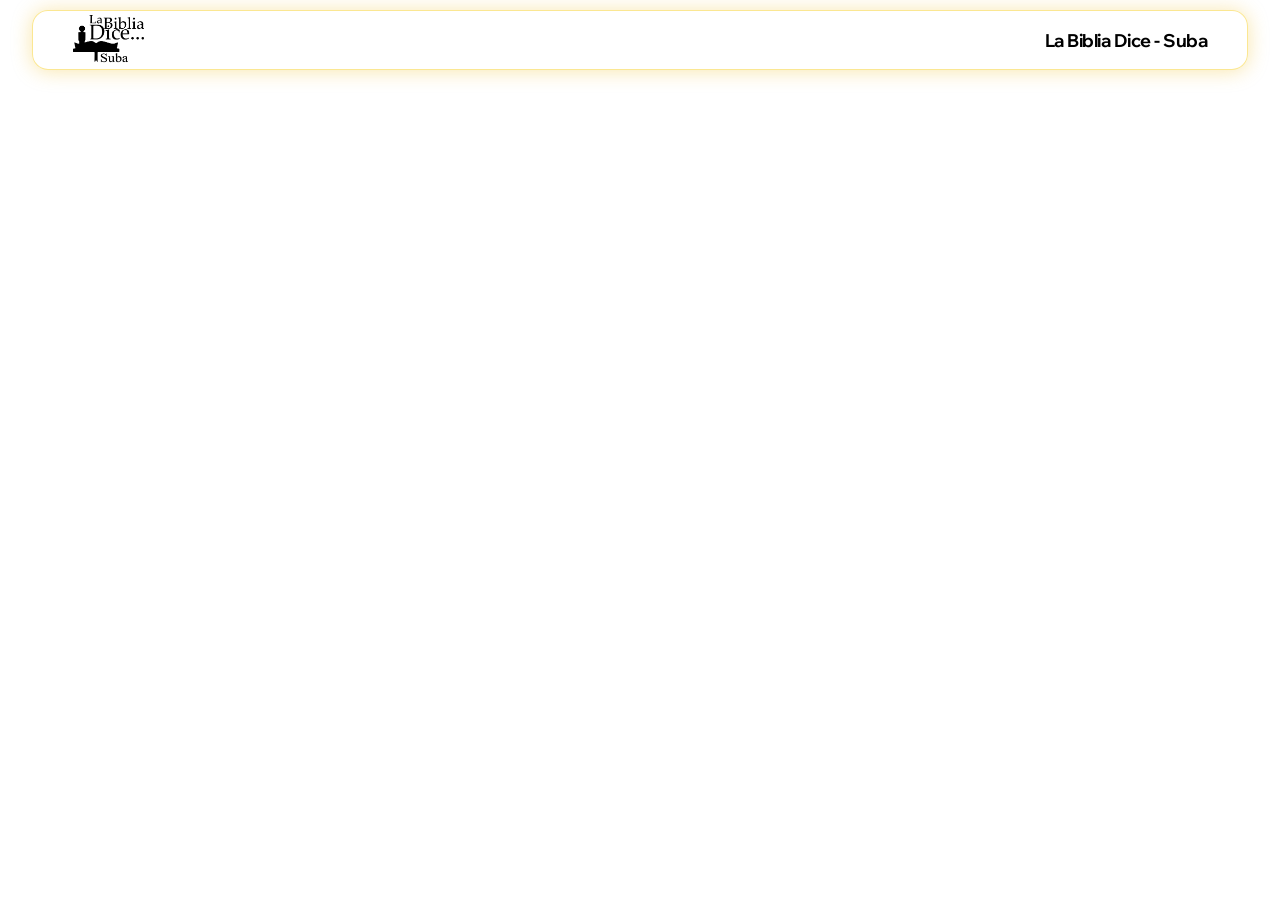
==== info-abonoCF.html @ 760fa324 "Creación de sección de banners del retiro, hiperlinks y ajuste visual de la página web" ====
<!doctype html>
<html lang="es">
  <head>
    <meta charset="UTF-8" />
    <meta name="viewport" content="width=device-width, initial-scale=1.0" />
    <meta
      name="description"
      content="Iglesia La Biblia Dice de Suba — Suba, Bogotá, Colombia. Haciendo discípulos en Colombia y las naciones del mundo."
    />
    <link rel="icon" href="./images/Favicon Logo LBD Suba.png" type="png" />
    <title>Inicio | ilbd-s</title>
    <link
      href="https://fonts.googleapis.com/css2?family=Wix+Madefor+Display:wght@400;500;600;700;800&family=Wix+Madefor+Text:ital,wght@0,400;0,500;1,400&display=swap"
      rel="stylesheet"
    />
    <link rel="stylesheet" href="./style.css" />
  </head>
  <body>
    <!-- ── ENCABEZADO Y NAVEGACIÓN ── -->
    <header>
      <nav aria-label="Navegación principal">
        <a href="./index.html" aria-label="Ir al inicio">
          <img
            src="./images/Logo La Biblia dice Suba color negro.png"
            alt="Logo Iglesia La Biblia Dice Suba"
            class="nav-logo"
          />
        </a>
        <h1>La Biblia Dice - Suba</h1>
      </nav>
    </header>
  </body>
</html>
---- style.css ----
/* ============================================
   ILBD — styles.css (MEJORADO)
   ============================================ */
/* ── RESET & BASE ── */
*,
*::before,
*::after {
  box-sizing: border-box;
  margin: 0;
  padding: 0;
}
:root {
  --black: #000000;
  --white: #ffffff;
  --gray-light: #f5f5f5;
  --gray-mid: #e0e0e0;
  --gray-dark: #d0d0d0;
  --gray-text: #555555;
  --gold: #f9dc5caa;
  --gold-light: #fef4d4;
  --accent: #efb710;
  --font-h: "Wix Madefor Display", sans-serif;
  --font-b: "Wix Madefor Text", sans-serif;
  --shadow-sm: 0 2px 8px rgba(0, 0, 0, 0.08);
  --shadow-md: 0 4px 16px rgba(0, 0, 0, 0.12);
  --shadow-lg: 0 8px 24px rgba(0, 0, 0, 0.15);
  --shadow-gl: 0 1px 20px 0px #efb7105a;
}
html {
  scroll-behavior: smooth;
  width: calc(100% - 20px);
  max-width: 1216px;
  margin: 0 auto;
  font-family: var(--font-b);
  color: var(--black);
  background: var(--white);
  overflow-x: hidden;
}
body {
  padding: 10px;
  padding-top: 80px;
}

a {
  text-decoration: none;
  color: inherit;
}
img {
  display: block;
  max-width: 100%;
}

/* ── HEADER & NAV (MEJORADO) ── */
header {
  position: fixed;
  top: 10px;
  left: 50%;
  transform: translateX(-50%);
  width: calc(100% - 20px);
  max-width: 1216px;
  z-index: 1000;
  transition: all 0.3s ease;
}

nav {
  background: rgba(255, 255, 255, 0.95);
  backdrop-filter: blur(10px);
  -webkit-backdrop-filter: blur(10px);
  border: 1px solid var(--gold);
  border-radius: 16px;
  box-shadow: var(--shadow-gl);
  height: 60px;
  padding: 0 40px;
  display: flex;
  align-items: center;
  justify-content: space-between;
  transition: all 0.3s ease;
}

header.scrolled nav {
  background: rgba(255, 255, 255, 0.98);
  box-shadow: var(--shadow-md);
  border-radius: 12px;
}

.nav-logo {
  height: 50px;
  transition:
    transform 0.3s ease,
    filter 0.3s ease;
}

.nav-logo:hover {
  transform: scale(1.05);
  filter: brightness(0.9);
}

nav h1 {
  font-family: var(--font-h);
  font-size: 18px;
  font-weight: 700;
  letter-spacing: -0.5px;
  transition: opacity 0.3s ease;
}

nav h1:hover {
  opacity: 0.7;
}

.nav-links.open {
  display: flex;
}

.nav-toggle {
  display: none;
  background: none;
  border: none;
  font-size: 22px;
  cursor: pointer;
  color: inherit;
  padding: 4px 8px;
  line-height: 1;
}

.nav-item {
  font-family: var(--font-h);
  font-size: 13px;
  font-weight: 500;
  color: var(--black);
  padding: 8px 14px;
  cursor: pointer;
  white-space: nowrap;
  position: relative;
  transition: all 0.3s ease;
}

.nav-item::after {
  content: "";
  position: absolute;
  bottom: 4px;
  left: 14px;
  right: 14px;
  height: 2px;
  background: var(--black);
  transform: scaleX(0);
  transition: transform 0.3s ease;
}

.nav-item:hover {
  opacity: 1;
  transform: translateY(-2px);
}

.nav-item:hover::after {
  transform: scaleX(1);
}

.nav-item .arr {
  font-size: 9px;
  margin-left: 2px;
  opacity: 0.5;
  transition: transform 0.3s ease;
}

.nav-item:hover .arr {
  transform: translateY(2px);
}

.nav-lang {
  font-family: var(--font-h);
  font-size: 13px;
  font-weight: 500;
  cursor: pointer;
}

/* ── HERO (MEJORADO) ── */
.hero {
  position: relative;
  width: 100%;
  max-width: 1216px;
  margin-top: 20px;
  min-height: 460px;
  overflow: hidden;
  border-radius: 24px;
  display: flex;
  align-items: center;
  justify-content: center;
  box-shadow: var(--shadow-md);
  transition:
    box-shadow 0.3s ease,
    transform 0.3s ease;
}

.hero:hover {
  box-shadow: var(--shadow-lg);
  transform: translateY(-4px);
}

.hero-slide {
  position: absolute;
  inset: 0;
  opacity: 0;
  transition: opacity 0.9s ease;
  background-size: contain;
  background-repeat: no-repeat;
  background-position: center;
}

.hero-slide.active {
  opacity: 1;
}

.slide-1 {
  background-image: url("./images/stile2.jpg");
}
.slide-2 {
  background-image: url("./images");
}
.slide-3 {
  background-image: url("./images/stile4.jpg");
}

.hero-arrow {
  position: absolute;
  top: 50%;
  transform: translateY(-50%);
  width: 44px;
  height: 44px;
  border-radius: 50%;
  background: rgba(255, 255, 255, 0.9);
  border: none;
  display: flex;
  align-items: center;
  justify-content: center;
  font-size: 24px;
  cursor: pointer;
  color: var(--black);
  transition: all 0.3s ease;
  z-index: 10;
  box-shadow: var(--shadow-sm);
}

.hero-arrow:hover {
  background: var(--white);
  box-shadow: var(--shadow-md);
  transform: translateY(-50%) scale(1.1);
}

.hero-arrow:active {
  transform: translateY(-50%) scale(0.95);
}

.hero-arrow.left {
  left: 20px;
}

.hero-arrow.right {
  right: 20px;
}

.hero-dots {
  position: absolute;
  bottom: 20px;
  left: 50%;
  transform: translateX(-50%);
  display: flex;
  gap: 10px;
  background: rgba(255, 255, 255, 0.2);
  backdrop-filter: blur(8px);
  padding: 8px 12px;
  border-radius: 20px;
}

.hero-dot {
  width: 10px;
  height: 10px;
  border-radius: 50%;
  background: rgba(255, 255, 255, 0.5);
  border: none;
  cursor: pointer;
  transition: all 0.3s ease;
}

.hero-dot:hover {
  background: rgba(255, 255, 255, 0.8);
  transform: scale(1.2);
}

.hero-dot.active {
  background: rgba(255, 255, 255, 0.95);
  width: 24px;
  border-radius: 10px;
}

/* ── AVISOS DE LOS RETIROS (MEJORADO) ── */
#retiro {
  background: linear-gradient(
    135deg,
    var(--gray-mid) 0%,
    var(--gray-light) 100%
  );
  border-radius: 24px;
  padding: 40px;
  margin-top: 32px;
  box-shadow: var(--shadow-sm);
  border: 1px solid var(--gray-dark);
  transition: all 0.3s ease;
}

#retiro:hover {
  box-shadow: var(--shadow-md);
}

.tbu,
.cf {
  display: flex;
  gap: 32px;
  align-items: center;
  background: var(--white);
  padding: 32px;
  border-radius: 20px;
  box-shadow: var(--shadow-sm);
  transition: all 0.3s ease;
  border: 2px solid transparent;
}

.tbu:hover,
.cf:hover {
  box-shadow: var(--shadow-md);
  border-color: var(--gold);
  transform: translateY(-2px);
}

.tbu {
  margin-bottom: 24px;
}

#retiro img {
  flex: 1;
  border-radius: 16px;
  height: auto;
  width: 50%;
  object-fit: cover;
  box-shadow: var(--shadow-sm);
  transition: all 0.3s ease;
}

#retiro img:hover {
  box-shadow: var(--shadow-md);
  transform: scale(1.02);
}

.info-ret {
  flex: 1;
  display: flex;
  flex-direction: column;
  gap: 16px;
}

.info-ret h3 {
  font-family: var(--font-h);
  font-size: 22px;
  font-weight: 700;
  color: var(--black);
  margin-bottom: 8px;
  position: relative;
  display: inline-block;
}

.info-ret h3::after {
  content: "";
  position: absolute;
  bottom: -4px;
  left: 0;
  width: 60px;
  height: 3px;
  background: var(--accent);
  border-radius: 2px;
}

.info-ret h4 {
  font-family: var(--font-b);
  font-size: 15px;
  font-weight: 500;
  color: var(--gray-text);
  line-height: 1.6;
}

.info-ret button,
.btn-abonos {
  font-family: var(--font-h);
  font-size: 14px;
  font-weight: 600;
  padding: 12px 24px;
  background: var(--black);
  color: var(--white);
  border: none;
  border-radius: 12px;
  cursor: pointer;
  transition: all 0.3s ease;
  box-shadow: var(--shadow-sm);
  text-align: center;
  display: inline-block;
}

.info-ret button:hover,
.btn-abonos:hover {
  background: var(--accent);
  color: var(--black);
  box-shadow: var(--shadow-md);
  transform: translateY(-2px);
}

.info-ret button:active,
.btn-abonos:active {
  transform: translateY(0);
}

.info-ret iframe {
  border-radius: 16px;
  box-shadow: var(--shadow-md);
  transition: all 0.3s ease;
  border: 2px solid var(--gray-mid);
  margin-top: 8px;
}

.info-ret iframe:hover {
  box-shadow: var(--shadow-lg);
  border-color: var(--gold);
}

/* ── VISIÓN Y MISIÓN (MEJORADO) ── */
.vm {
  display: grid;
  grid-template-columns: 1fr 1fr;
  background: var(--white);
  margin-top: 32px;
  border-radius: 20px;
  overflow: hidden;
  box-shadow: var(--shadow-sm);
  border: 1px solid var(--gray-mid);
  transition: box-shadow 0.3s ease;
}

.vm:hover {
  box-shadow: var(--shadow-md);
}

.vm-col {
  padding: 52px 60px;
  transition: background 0.3s ease;
}

.vm-col:hover {
  background: var(--gray-light);
}

.vm-col:first-child {
  border-right: 1px solid var(--gray-mid);
}

.vm-heading {
  font-family: var(--font-h);
  font-size: 17px;
  font-weight: 700;
  color: var(--black);
  margin-bottom: 14px;
  transition: transform 0.3s ease;
}

.vm-col:hover .vm-heading {
  transform: translateX(4px);
}

.vm-text {
  font-size: 14px;
  line-height: 1.9;
  color: var(--gray-text);
  transition: color 0.3s ease;
}

.vm-col:hover .vm-text {
  color: var(--black);
}

/* ── CONTACTO (MEJORADO) ── */
.contacto {
  background: var(--white);
  padding: 60px 40px;
  margin-top: 32px;
  border-radius: 20px;
  box-shadow: var(--shadow-sm);
  border: 1px solid var(--gray-mid);
  display: flex;
  flex-direction: row;
  align-items: center;
  justify-content: center;
  gap: 40px;
  transition: box-shadow 0.3s ease;
}

.contacto:hover {
  box-shadow: var(--shadow-md);
}

.contacto-title {
  font-family: var(--font-h);
  font-size: 20px;
  font-weight: 800;
  text-transform: uppercase;
  letter-spacing: 0.5px;
  color: var(--black);
  margin-bottom: 36px;
  text-align: center;
  position: relative;
  display: inline-block;
}

.contacto-title::after {
  content: "";
  position: absolute;
  bottom: -8px;
  left: 50%;
  transform: translateX(-50%);
  width: 60px;
  height: 3px;
  background: var(--black);
  border-radius: 2px;
}

.contacto-inner {
  max-width: 400px;
  margin: 10px;
  padding: 32px;
  background: var(--gray-light);
  border-radius: 16px;
  transition: all 0.3s ease;
}

.contacto-inner:hover {
  background: var(--white);
  box-shadow: var(--shadow-sm);
  transform: translateY(-4px);
}

.contacto-inner p {
  transition: transform 0.3s ease;
}

.contacto-inner:hover p {
  transform: translateX(4px);
}

.contacto-inner a {
  position: relative;
  font-weight: 500;
}

.contacto-inner a::after {
  content: "";
  position: absolute;
  bottom: -2px;
  left: 0;
  width: 100%;
  height: 1px;
  background: var(--black);
  transform: scaleX(0);
  transition: transform 0.3s ease;
}

.contacto-inner a:hover::after {
  transform: scaleX(1);
}

.contacto iframe {
  border-radius: 20px;
  box-shadow: var(--shadow-md);
  transition: all 0.3s ease;
  border: 2px solid var(--white);
}

.contacto iframe:hover {
  box-shadow: var(--shadow-lg);
  transform: scale(1.02);
}

/* ── FOOTER (MEJORADO) ── */
footer {
  background: var(--white);
  border-top: 1px solid var(--gray-mid);
  text-align: center;
  padding: 24px 40px;
  font-family: var(--font-h);
  font-size: 12px;
  color: var(--gray-text);
  letter-spacing: 0.5px;
  margin-top: 32px;
  border-radius: 16px;
  box-shadow: var(--shadow-sm);
}

footer a {
  color: var(--black);
  position: relative;
  font-weight: 500;
  transition: opacity 0.3s ease;
}

footer a::after {
  content: "";
  position: absolute;
  bottom: -2px;
  left: 0;
  width: 100%;
  height: 1px;
  background: var(--black);
  transform: scaleX(0);
  transition: transform 0.3s ease;
}

footer a:hover::after {
  transform: scaleX(1);
}

.hidden {
  display: none !important;
}

/* ── RESPONSIVE: 768px ── */
@media (max-width: 768px) {
  body {
    padding-top: 76px;
  }

  header {
    top: 10px;
  }

  .vm {
    grid-template-columns: 1fr;
  }

  .vm-col:first-child {
    border-right: none;
    border-bottom: 1px solid var(--gray-mid);
  }

  .contacto {
    flex-direction: column;
  }

  /* Retiros responsive tablet */
  #retiro {
    padding: 32px 24px;
  }

  .tbu,
  .cf {
    flex-direction: column;
    padding: 24px;
    gap: 24px;
  }

  #retiro img {
    width: 100%;
    max-height: 300px;
  }

  .info-ret {
    width: 100%;
  }

  .info-ret iframe {
    width: 100%;
    height: 280px;
  }

  .contacto iframe {
    width: 100%;
    height: 320px;
  }
}

/* ── RESPONSIVE: 480px ── */
@media (max-width: 480px) {
  body {
    padding: 5px;
    padding-top: 72px;
  }

  header {
    top: 5px;
    width: calc(100% - 10px);
  }

  nav {
    height: auto;
    min-height: 56px;
    padding: 0 16px;
    border-radius: 12px;
  }

  .nav-logo {
    height: 40px;
  }

  nav h1 {
    font-size: 14px;
  }

  .hero {
    min-height: 260px;
    height: auto;
    margin-top: 12px;
    border-radius: 16px;
  }

  .hero-slide {
    background-position: 50% 35%;
    background-size: cover;
  }

  .hero-arrow {
    width: 36px;
    height: 36px;
    font-size: 20px;
  }

  .hero-arrow.left {
    left: 12px;
  }

  .hero-arrow.right {
    right: 12px;
  }

  .hero-dots {
    bottom: 12px;
  }

  /* Retiros responsive móvil */
  #retiro {
    padding: 20px 16px;
    margin-top: 20px;
  }

  .tbu,
  .cf {
    flex-direction: column;
    padding: 20px 16px;
    gap: 20px;
  }

  #retiro img {
    width: 100%;
    max-height: 220px;
    border-radius: 12px;
  }

  .info-ret h3 {
    font-size: 18px;
  }

  .info-ret h4 {
    font-size: 14px;
  }

  .info-ret button,
  .btn-abonos {
    font-size: 13px;
    padding: 10px 20px;
    width: 100%;
  }

  .info-ret iframe {
    width: 100%;
    height: 240px;
    border-radius: 12px;
  }

  .vm-col {
    padding: 24px 20px;
  }

  .contacto {
    padding: 32px 16px;
  }

  .contacto-inner {
    padding: 24px;
  }

  .contacto iframe {
    width: 100%;
    height: 280px;
  }

  footer {
    padding: 16px 20px;
    font-size: 11px;
  }
}

/* ── RESPONSIVE: 360px (extra pequeño) ── */
@media (max-width: 360px) {
  #retiro {
    padding: 16px 12px;
  }

  .tbu,
  .cf {
    padding: 16px 12px;
  }

  .info-ret h3 {
    font-size: 16px;
  }

  .info-ret h4 {
    font-size: 13px;
  }

  .info-ret iframe {
    height: 200px;
  }
}
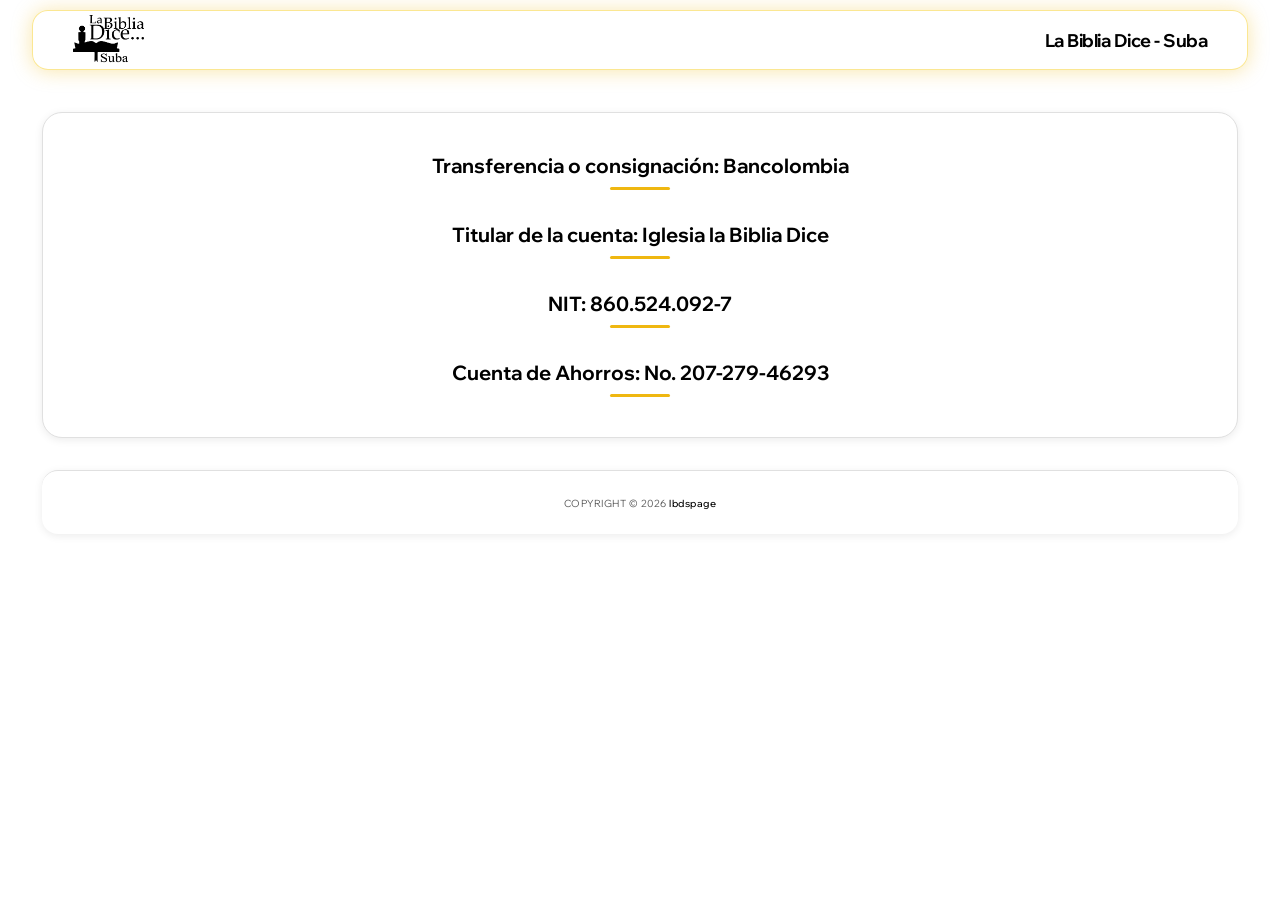
==== commit c15bb889: "Se agrego la info de los abonos correspondientes" ====
--- a/info-abonoCF.html
+++ b/info-abonoCF.html
@@ -29,5 +29,19 @@
         <h1>La Biblia Dice - Suba</h1>
       </nav>
     </header>
+    <section class="sectionRetiro">
+      <section id="RetiroTBUInfo">
+        <h2>Transferencia o consignación: Bancolombia</h2>
+        <h2>Titular de la cuenta: Iglesia la Biblia Dice</h2>
+        <h2>NIT: 860.524.092-7</h2>
+        <h2>Cuenta de Ahorros: No. 207-279-46293</h2>
+      </section>
+    </section>
   </body>
+  <footer>
+    <small
+      >COPYRIGHT © 2026
+      <a href="https://lbdsdevpage.github.io/Lbd-s/">lbdspage</a></small
+    >
+  </footer>
 </html>
--- a/style.css
+++ b/style.css
@@ -211,10 +211,10 @@
 }
 
 .slide-1 {
+  background-image: url("./images/semanaEdif.jpeg");
+}
+.slide-2 {
   background-image: url("./images/stile2.jpg");
-}
-.slide-2 {
-  background-image: url("./images");
 }
 .slide-3 {
   background-image: url("./images/stile4.jpg");
@@ -584,6 +584,104 @@
   transform: scale(1.02);
 }
 
+/* ── INFO RETIROS (MEJORADO) ── */
+#RetiroTBUInfo {
+  background: var(--white);
+  padding: 40px;
+  margin-top: 32px;
+  border-radius: 20px;
+  box-shadow: var(--shadow-sm);
+  border: 1px solid var(--gray-mid);
+  display: flex;
+  flex-direction: column;
+  align-items: center;
+  justify-content: center;
+  gap: 32px;
+  transition: box-shadow 0.3s ease;
+}
+
+#RetiroTBUInfo:hover {
+  box-shadow: var(--shadow-md);
+}
+
+#RetiroTBUInfo h2 {
+  font-family: var(--font-h);
+  font-size: 20px;
+  font-weight: 700;
+  color: var(--black);
+  text-align: center;
+  position: relative;
+  padding-bottom: 12px;
+}
+
+#RetiroTBUInfo h2::after {
+  content: "";
+  position: absolute;
+  bottom: 0;
+  left: 50%;
+  transform: translateX(-50%);
+  width: 60px;
+  height: 3px;
+  background: var(--accent);
+  border-radius: 2px;
+}
+
+#planPagos {
+  background: var(--gray-light);
+  padding: 24px;
+  border-radius: 16px;
+  width: 100%;
+  max-width: 850px;
+  margin: 0 auto;
+  box-shadow: var(--shadow-sm);
+  transition: all 0.3s ease;
+  display: flex;
+  flex-direction: column;
+  align-items: center;
+  gap: 20px;
+}
+
+#planPagos:hover {
+  box-shadow: var(--shadow-md);
+}
+
+#planPagos img {
+  width: 100%;
+  max-width: 100%;
+  height: auto;
+  border-radius: 12px;
+  box-shadow: var(--shadow-sm);
+  transition: all 0.3s ease;
+}
+
+#planPagos img:hover {
+  box-shadow: var(--shadow-md);
+  transform: scale(1.01);
+}
+
+#planPagos p,
+#planPagos h3,
+#planPagos h4 {
+  text-align: center;
+  width: 100%;
+}
+
+#planPagos h3 {
+  font-family: var(--font-h);
+  font-size: 18px;
+  font-weight: 700;
+  color: var(--black);
+  margin-top: 8px;
+}
+
+#planPagos h4 {
+  font-family: var(--font-b);
+  font-size: 15px;
+  font-weight: 500;
+  color: var(--gray-text);
+  line-height: 1.6;
+}
+
 /* ── FOOTER (MEJORADO) ── */
 footer {
   background: var(--white);
@@ -679,6 +777,16 @@
     width: 100%;
     height: 320px;
   }
+
+  /* Info Retiros responsive tablet */
+  #RetiroTBUInfo {
+    padding: 32px 24px;
+  }
+
+  #planPagos {
+    padding: 20px;
+    max-width: 100%;
+  }
 }
 
 /* ── RESPONSIVE: 480px ── */
@@ -799,6 +907,29 @@
     padding: 16px 20px;
     font-size: 11px;
   }
+
+  /* Info Retiros responsive móvil */
+  #RetiroTBUInfo {
+    padding: 24px 16px;
+    margin-top: 20px;
+  }
+
+  #RetiroTBUInfo h2 {
+    font-size: 20px;
+  }
+
+  #planPagos {
+    padding: 16px;
+    border-radius: 12px;
+  }
+
+  #planPagos h3 {
+    font-size: 16px;
+  }
+
+  #planPagos h4 {
+    font-size: 14px;
+  }
 }
 
 /* ── RESPONSIVE: 360px (extra pequeño) ── */
@@ -823,4 +954,21 @@
   .info-ret iframe {
     height: 200px;
   }
-}
+
+  /* Info Retiros responsive extra pequeño */
+  #RetiroTBUInfo {
+    padding: 20px 12px;
+  }
+
+  #planPagos {
+    padding: 12px;
+  }
+
+  #planPagos h3 {
+    font-size: 15px;
+  }
+
+  #planPagos h4 {
+    font-size: 13px;
+  }
+}
